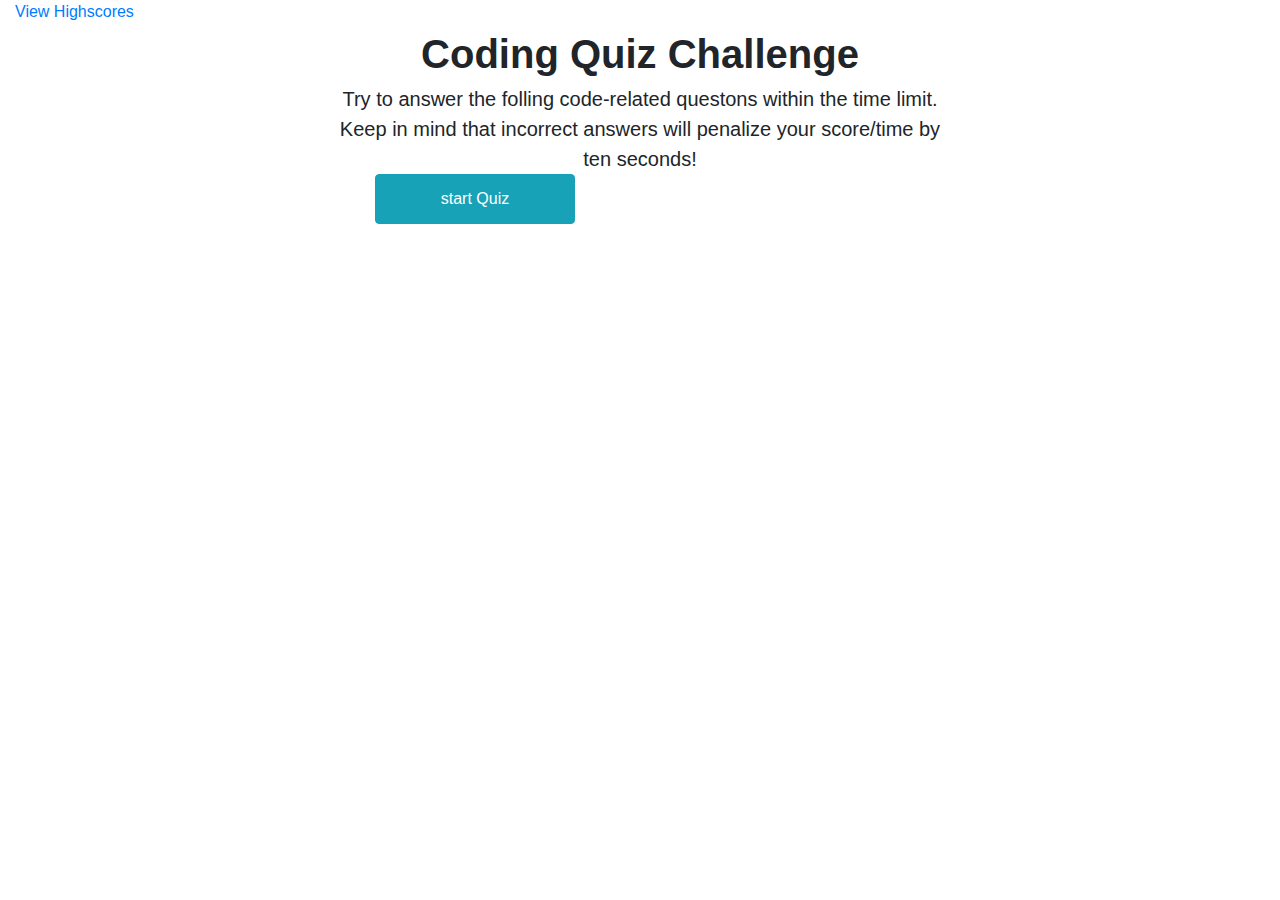
==== index.html @ 91e22a56 "check and time function added but not working" ====
<!doctype html>
<html lang="en">

<head>
  <title>Coding Quiz</title>
  <!-- Required meta tags -->
  <meta charset="utf-8">
  <meta name="viewport" content="width=device-width, initial-scale=1, shrink-to-fit=no">

  <!-- Bootstrap CSS -->
  <link rel="stylesheet" href="https://stackpath.bootstrapcdn.com/bootstrap/4.3.1/css/bootstrap.min.css"
    integrity="sha384-ggOyR0iXCbMQv3Xipma34MD+dH/1fQ784/j6cY/iJTQUOhcWr7x9JvoRxT2MZw1T" crossorigin="anonymous">
  <link rel="stylesheet" href="style.css">
</head>

<body>
  <div id="conterner" class="container-fluid">
    <div class="row">
      <div class="col-md-3">
        <a href = "#">View Highscores</a>
      </div>
      <div class="col-md-6">

      </div>
      <div class="col-md-3">
        <p class="time"></p>
        
      </div>
    </div>
    <div class="row">
      <div class="col-md-3"></div>
      <div class="col-md-6" id="text"></div>
      <div class="col-md-3"></div>
    </div>

    <div class="row">
      <div class="col-md-3"></div>
      <div class="col-md-6" id="subtext"></div>
      <div class="col-md-3"></div>
    </div>

    <div class="row">
      <div class="col-md-3"></div>
      <div class="col-md-6">
        <ul>
          <button id="start" class="btn btn-info">start Quiz</button>
          <button id="answer1" class="btn btn-info">answer1</button>
          <form method="POST">
            <div class="input-group">
              <label id="initiallabel" for="initial">Enter initial</label>
              <input type="text" name="initial" id="initial" placeholder="AB" />
              <button id="submit" class="btn btn-info">submit</button>
            </div>
          </form>
        </ul>
      </div>
      <div class="col-md-3"></div>
    </div>

    <div class="row">
      <div class="col-md-3"></div>
      <div class="col-md-6">
        <ul>
          <button id="answer2" class="btn btn-info">answer2</button>

        </ul>
      </div>
      <div class="col-md-3"></div>
    </div>

    <div class="row">
      <div class="col-md-3"></div>
      <div class="col-md-6">
        <ul>
          <button id="answer3" class="btn btn-info">answer3</button>

        </ul>
      </div>
      <div class="col-md-3"></div>
    </div>

    <div class="row">
      <div class="col-md-3"></div>
      <div class="col-md-6">
        <ul>
          <button id="answer4" class="btn btn-info">answer4</button>

        </ul>
      </div>
      <div class="col-md-3"></div>
    </div>

    <div class="row">
      <div class="col-md-3"></div>
      <div class="col-md-6" id="answerCheck"></div>
      <div class="col-md-3"></div>
    </div>

  </div>




  <!-- Optional JavaScript -->
  <!-- jQuery first, then Popper.js, then Bootstrap JS -->
  <script src="script.js"></script>
  <script src="https://code.jquery.com/jquery-3.3.1.slim.min.js"
    integrity="sha384-q8i/X+965DzO0rT7abK41JStQIAqVgRVzpbzo5smXKp4YfRvH+8abtTE1Pi6jizo"
    crossorigin="anonymous"></script>
  <script src="https://cdnjs.cloudflare.com/ajax/libs/popper.js/1.14.7/umd/popper.min.js"
    integrity="sha384-UO2eT0CpHqdSJQ6hJty5KVphtPhzWj9WO1clHTMGa3JDZwrnQq4sF86dIHNDz0W1"
    crossorigin="anonymous"></script>
  <script src="https://stackpath.bootstrapcdn.com/bootstrap/4.3.1/js/bootstrap.min.js"
    integrity="sha384-JjSmVgyd0p3pXB1rRibZUAYoIIy6OrQ6VrjIEaFf/nJGzIxFDsf4x0xIM+B07jRM"
    crossorigin="anonymous"></script>
</body>

</html>
---- style.css ----
button {
  width: 200px;
  height: 50px;
  font-size: 10px;
}
#text {
  font-family: Arial, "Helvetica Neue", Helvetica, sans-serif;
  font-size: 40px;
  font-weight: bold;
  text-align: center;
}
#subtext {
  font-family: Arial, "Helvetica Neue", Helvetica, sans-serif;
  font-size: 20px;
  text-align: center;
}
#initiallabel {
  font-family: Arial, "Helvetica Neue", Helvetica, sans-serif;
  font-size: 20px;
  margin: auto;
}
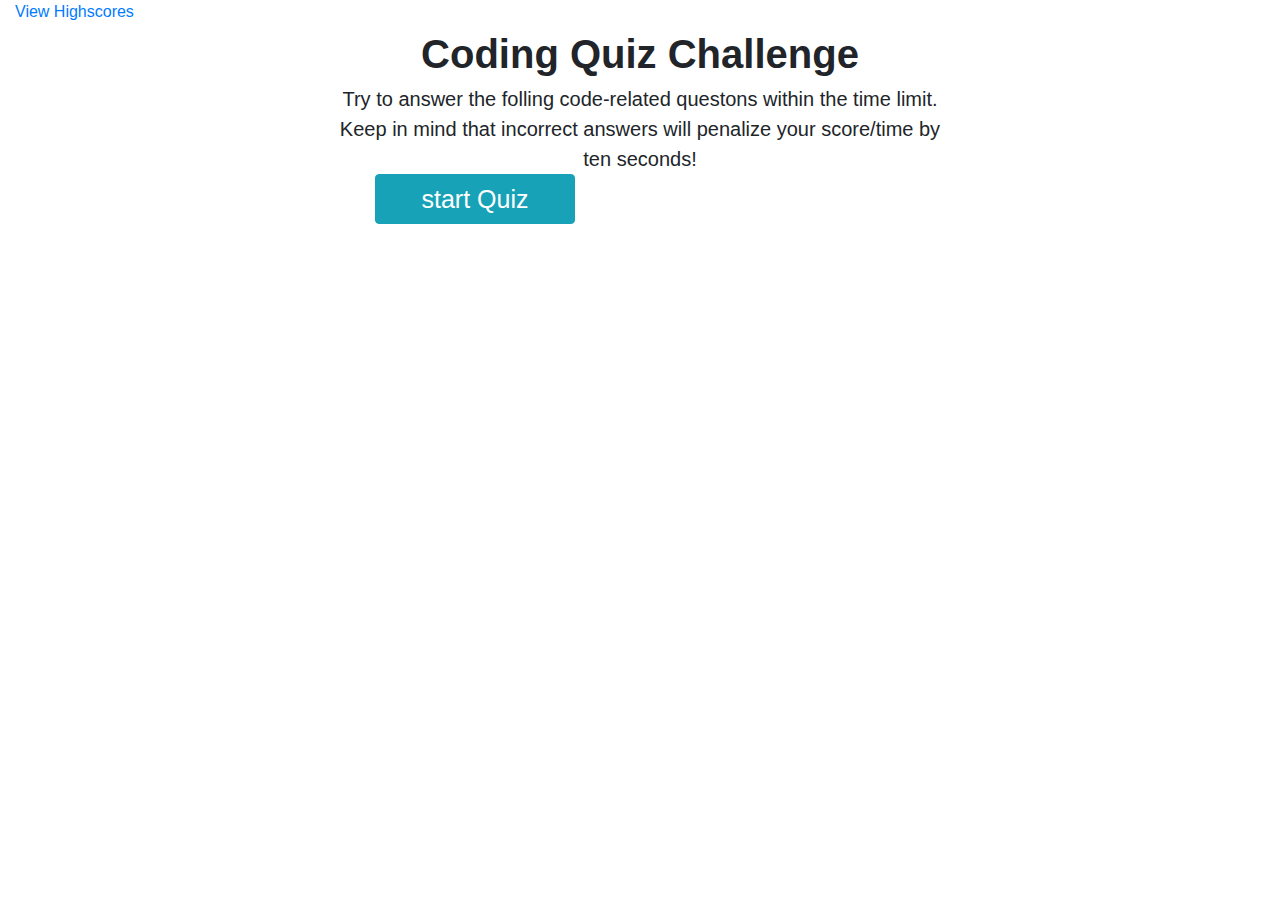
==== commit 682390a9: "timer, eventlistener fixed" ====
--- a/index.html
+++ b/index.html
@@ -14,10 +14,10 @@
 </head>
 
 <body>
-  <div id="conterner" class="container-fluid">
+  <div id="container" class="container-fluid">
     <div class="row">
-      <div class="col-md-3">
-        <a href = "#">View Highscores</a>
+      <div class="col-md-3" >
+        <a href = "highscore.html">View Highscores</a>
       </div>
       <div class="col-md-6">
 
@@ -39,19 +39,33 @@
       <div class="col-md-3"></div>
     </div>
 
+    <div class="row"  >
+      <form method="POST" >
+        <div class="input-group"  >
+          <div class="col-md-3">
+            <label id="initiallabel" for="initial">Enter initial</label>
+          </div>
+          <div class="col-md-3" >
+            <input type="text" name="initial" id="initial" placeholder="AB" />
+          </div>
+          <div class="col-md-3" >
+              <button id="submit" class="btn btn-info">submit</button>
+          </div>
+          <div class="col-md-3"></div>
+          
+        </div>
+      </form>
+      
+    </div>
+
+    
+    <div id="quizQuestions">
     <div class="row">
       <div class="col-md-3"></div>
       <div class="col-md-6">
         <ul>
           <button id="start" class="btn btn-info">start Quiz</button>
           <button id="answer1" class="btn btn-info">answer1</button>
-          <form method="POST">
-            <div class="input-group">
-              <label id="initiallabel" for="initial">Enter initial</label>
-              <input type="text" name="initial" id="initial" placeholder="AB" />
-              <button id="submit" class="btn btn-info">submit</button>
-            </div>
-          </form>
         </ul>
       </div>
       <div class="col-md-3"></div>
@@ -89,7 +103,8 @@
       </div>
       <div class="col-md-3"></div>
     </div>
-
+  </div>
+  
     <div class="row">
       <div class="col-md-3"></div>
       <div class="col-md-6" id="answerCheck"></div>
--- a/style.css
+++ b/style.css
@@ -1,7 +1,12 @@
+*,
+*::before,
+*::after {
+  box-sizing: border-box;
+}
 button {
   width: 200px;
   height: 50px;
-  font-size: 10px;
+  padding: auto;
 }
 #text {
   font-family: Arial, "Helvetica Neue", Helvetica, sans-serif;
@@ -14,8 +19,43 @@
   font-size: 20px;
   text-align: center;
 }
-#initiallabel {
+
+#initial {
+  width: 100%;
+}
+#submit,
+#start {
+  font-size: 25px;
+}
+#answer1,
+#answer2,
+#answer3,
+#answer4 {
+  font-size: 17px;
+}
+form {
+  font-family: Arial, "Helvetica Neue", Helvetica, sans-serif;
+  font-size: 30px;
+  margin: auto;
+  text-align: center;
+}
+.container {
+  align-items: center;
+  justify-content: center;
+}
+.HighscoresInitial {
   font-family: Arial, "Helvetica Neue", Helvetica, sans-serif;
   font-size: 20px;
   margin: auto;
 }
+.HighscoresScore {
+  font-family: Arial, "Helvetica Neue", Helvetica, sans-serif;
+  font-size: 20px;
+  margin-top: 10px;
+  margin: auto;
+}
+#answerCheck {
+  font-family: Arial, "Helvetica Neue", Helvetica, sans-serif;
+  font-size: 25px;
+  font-weight: bolder;
+ }
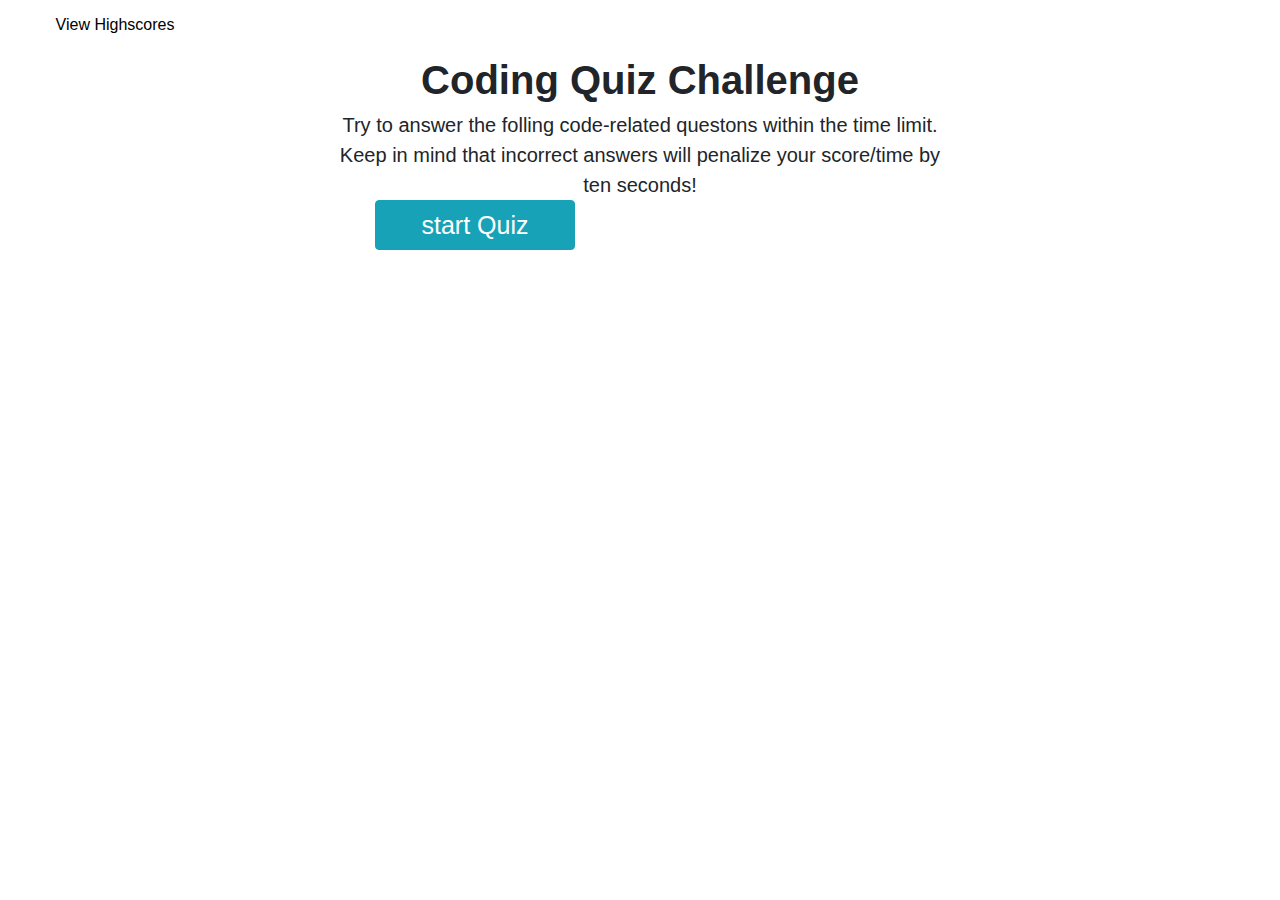
==== commit 11fe3fa2: "highscore page fixed" ====
--- a/index.html
+++ b/index.html
@@ -16,15 +16,15 @@
 <body>
   <div id="container" class="container-fluid">
     <div class="row">
-      <div class="col-md-3" >
-        <a href = "highscore.html">View Highscores</a>
+      <div class="col-md-3">
+        <button id="highScorePg">View Highscores</button>
       </div>
       <div class="col-md-6">
 
       </div>
       <div class="col-md-3">
         <p class="time"></p>
-        
+
       </div>
     </div>
     <div class="row">
@@ -39,78 +39,100 @@
       <div class="col-md-3"></div>
     </div>
 
-    <div class="row"  >
-      <form method="POST" >
-        <div class="input-group"  >
+    <div class="row">
+      <form method="POST">
+        <div class="input-group">
           <div class="col-md-3">
             <label id="initiallabel" for="initial">Enter initial</label>
           </div>
-          <div class="col-md-3" >
+          <div class="col-md-3">
             <input type="text" name="initial" id="initial" placeholder="AB" />
           </div>
-          <div class="col-md-3" >
-              <button id="submit" class="btn btn-info">submit</button>
+          <div class="col-md-3">
+            <button id="submit" class="btn btn-info">submit</button>
           </div>
           <div class="col-md-3"></div>
-          
+
         </div>
       </form>
-      
+
     </div>
 
-    
+
     <div id="quizQuestions">
-    <div class="row">
-      <div class="col-md-3"></div>
-      <div class="col-md-6">
-        <ul>
-          <button id="start" class="btn btn-info">start Quiz</button>
-          <button id="answer1" class="btn btn-info">answer1</button>
-        </ul>
+      <div class="row">
+        <div class="col-md-3"></div>
+        <div class="col-md-6">
+          <ul>
+            <button id="start" class="btn btn-info">start Quiz</button>
+            <button id="answer1" class="btn btn-info">answer1</button>
+          </ul>
+        </div>
+        <div class="col-md-3"></div>
       </div>
-      <div class="col-md-3"></div>
+
+      <div class="row">
+        <div class="col-md-3"></div>
+        <div class="col-md-6">
+          <ul>
+            <button id="answer2" class="btn btn-info">answer2</button>
+
+          </ul>
+        </div>
+        <div class="col-md-3"></div>
+      </div>
+
+      <div class="row">
+        <div class="col-md-3"></div>
+        <div class="col-md-6">
+          <ul>
+            <button id="answer3" class="btn btn-info">answer3</button>
+
+          </ul>
+        </div>
+        <div class="col-md-3"></div>
+      </div>
+
+      <div class="row">
+        <div class="col-md-3"></div>
+        <div class="col-md-6">
+          <ul>
+            <button id="answer4" class="btn btn-info">answer4</button>
+
+          </ul>
+        </div>
+        <div class="col-md-3"></div>
+      </div>
     </div>
 
-    <div class="row">
-      <div class="col-md-3"></div>
-      <div class="col-md-6">
-        <ul>
-          <button id="answer2" class="btn btn-info">answer2</button>
-
-        </ul>
-      </div>
-      <div class="col-md-3"></div>
-    </div>
-
-    <div class="row">
-      <div class="col-md-3"></div>
-      <div class="col-md-6">
-        <ul>
-          <button id="answer3" class="btn btn-info">answer3</button>
-
-        </ul>
-      </div>
-      <div class="col-md-3"></div>
-    </div>
-
-    <div class="row">
-      <div class="col-md-3"></div>
-      <div class="col-md-6">
-        <ul>
-          <button id="answer4" class="btn btn-info">answer4</button>
-
-        </ul>
-      </div>
-      <div class="col-md-3"></div>
-    </div>
-  </div>
-  
     <div class="row">
       <div class="col-md-3"></div>
       <div class="col-md-6" id="answerCheck"></div>
       <div class="col-md-3"></div>
     </div>
 
+    <!-- Highscores display -->
+    <div class="row">
+      <div class="col-md-3"></div>
+      <div class="col-md-3">
+        <div id="HighscoresInitial">initial </div>
+      </div>
+      <div class="col-md-3">
+        <div id="HighscoresScore"> score</div>
+      </div>
+      <div class="col-md-3"></div>
+
+    </div>
+    <div class="row">
+      <div class="col-md-3"></div>
+      <div class="col-md-6" id="highScoresBtn">
+        <span class="input-group-btn">
+          <button id="goBack" class="btn btn-info">Go Back</button>
+          <button id="clear" class="btn btn-info">Clear</button>
+        </span>
+      </div>
+      <div class="col-md-3"></div>
+    </div>
   </div>
 
 
--- a/style.css
+++ b/style.css
@@ -43,6 +43,17 @@
   align-items: center;
   justify-content: center;
 }
+#highScorePg {
+  border: none;
+  background-color: white;
+}
+#highScorePg:hover{
+  background-color: teal;
+}
+#highScorePg:active{
+  border: block;
+  background-color: teal;
+}
 .HighscoresInitial {
   font-family: Arial, "Helvetica Neue", Helvetica, sans-serif;
   font-size: 20px;
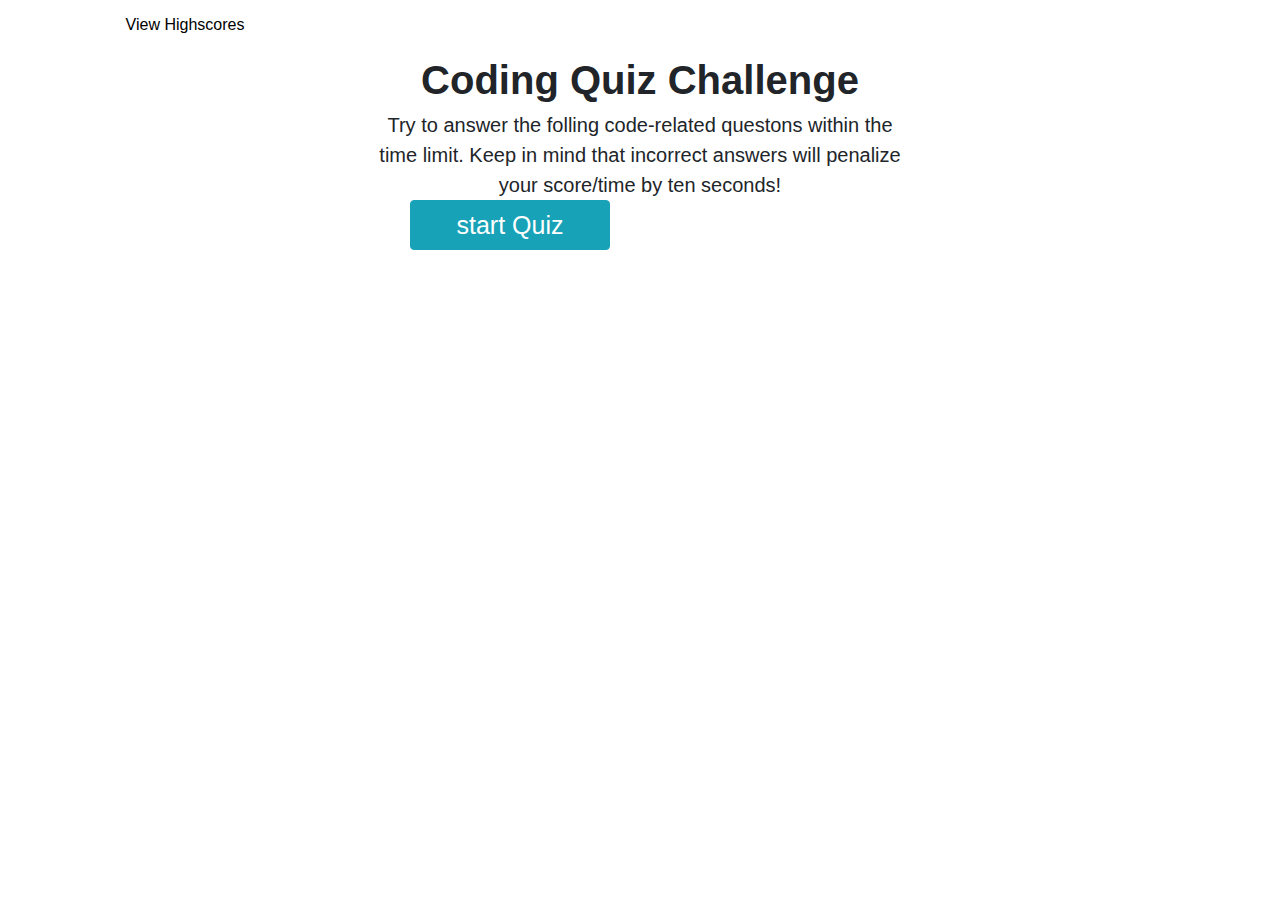
==== commit 41223332: "highscore page, and anwser check fixed" ====
--- a/index.html
+++ b/index.html
@@ -14,10 +14,10 @@
 </head>
 
 <body>
-  <div id="container" class="container-fluid">
+  <div id="container" class="container">
     <div class="row">
       <div class="col-md-3">
-        <button id="highScorePg">View Highscores</button>
+        <button id="highScorePg" class="active">View Highscores</button>
       </div>
       <div class="col-md-6">
 
@@ -36,6 +36,14 @@
     <div class="row">
       <div class="col-md-3"></div>
       <div class="col-md-6" id="subtext"></div>
+
+      <div class="col-md-3"></div>
+    </div>
+    <div class="row">
+      <div class="col-md-3"></div>
+      <div class="col-md-6">
+        <h3 id="storetext"></h3>
+      </div>
       <div class="col-md-3"></div>
     </div>
 
@@ -123,15 +131,20 @@
       <div class="col-md-3"></div>
 
     </div>
-    <div class="row">
-      <div class="col-md-3"></div>
-      <div class="col-md-6" id="highScoresBtn">
-        <span class="input-group-btn">
-          <button id="goBack" class="btn btn-info">Go Back</button>
+    <div class="row" id="highScoresBtn" class="justify-content-end">
+     
+
+      <div class="col-md-6"   >
+        
+          <button id="goBack"  class="btn btn-info">Go Back</button>
+       
+      </div>
+      <div class="col-md-6" >
+         
           <button id="clear" class="btn btn-info">Clear</button>
-        </span>
+        
       </div>
-      <div class="col-md-3"></div>
+     
     </div>
   </div>
 
--- a/style.css
+++ b/style.css
@@ -19,7 +19,10 @@
   font-size: 20px;
   text-align: center;
 }
+#storetext {
 
+  text-align: center;
+}
 #initial {
   width: 100%;
 }
@@ -50,10 +53,7 @@
 #highScorePg:hover{
   background-color: teal;
 }
-#highScorePg:active{
-  border: block;
-  background-color: teal;
-}
+
 .HighscoresInitial {
   font-family: Arial, "Helvetica Neue", Helvetica, sans-serif;
   font-size: 20px;
@@ -70,3 +70,9 @@
   font-size: 25px;
   font-weight: bolder;
  }
+ #clear , #goBack {
+   align-content: center;
+   margin: auto;
+ }
+ 
+  
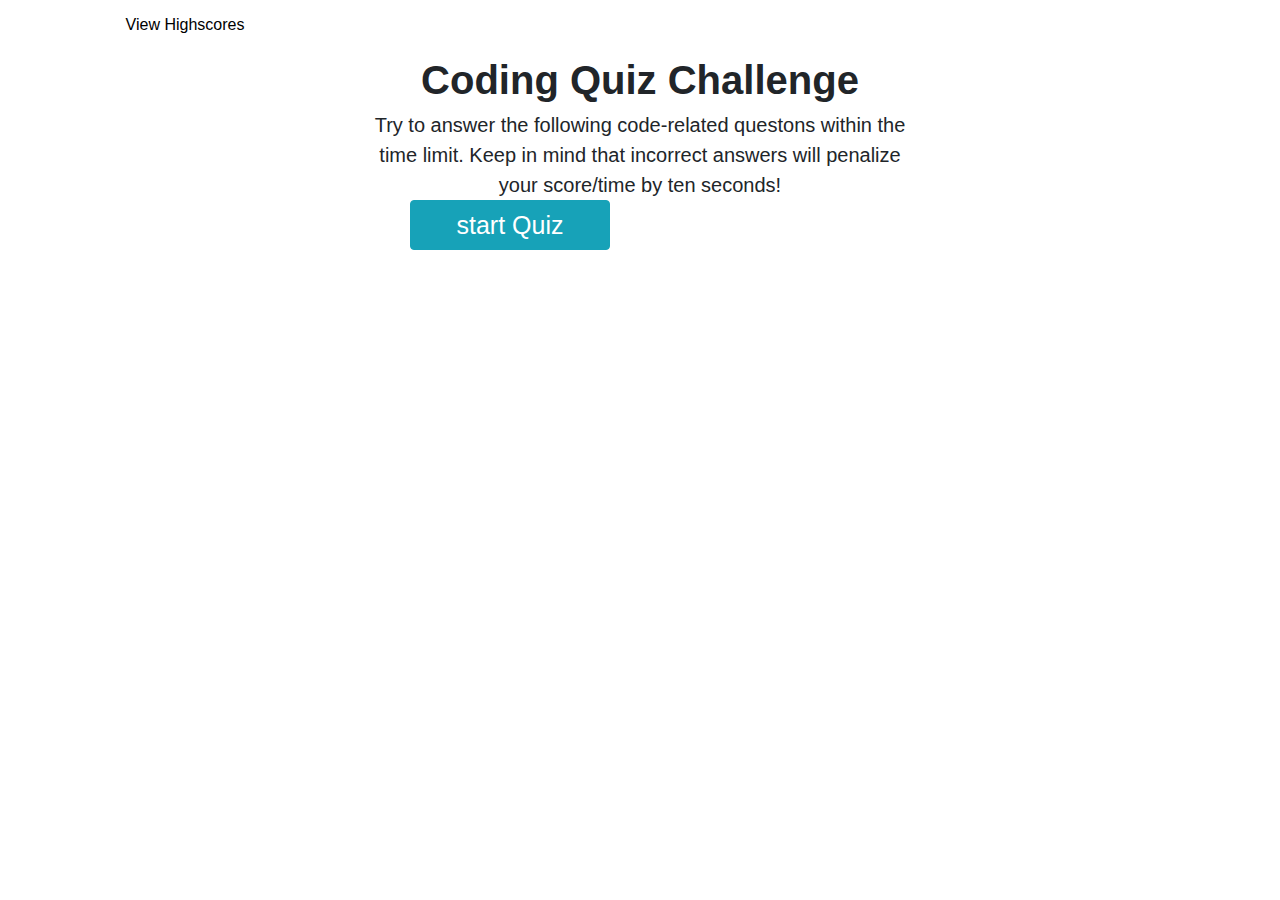
==== commit f1ac91e7: "readme initial" ====
--- a/index.html
+++ b/index.html
@@ -2,7 +2,7 @@
 <html lang="en">
 
 <head>
-  <title>Coding Quiz</title>
+  <title>Web Development Quiz</title>
   <!-- Required meta tags -->
   <meta charset="utf-8">
   <meta name="viewport" content="width=device-width, initial-scale=1, shrink-to-fit=no">
